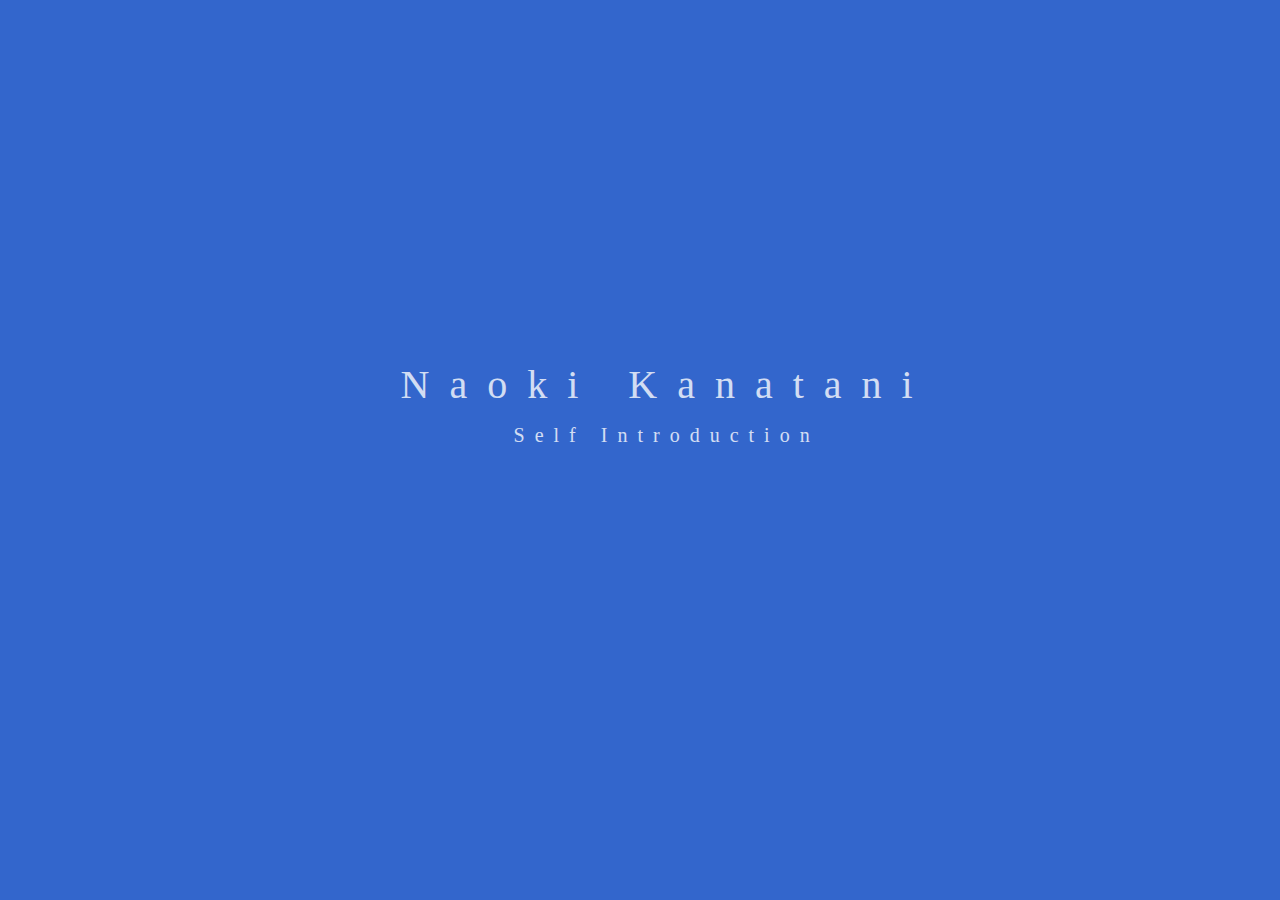
==== index.html @ c226ecf0 "complete" ====
<!doctype html>
<html>
<head>
<meta charset="UTF-8">
<meta name="viewport" content="width=device-width,initial-scale=1">
<title>自己紹介サイト</title>
<link rel="stylesheet" href="style.css">
<link rel="stylesheet" href="js/vegas/vegas.min.css">
<link rel="stylesheet" href="https://cdnjs.cloudflare.com/ajax/libs/font-awesome/6.0.0-beta2/css/all.min.css" integrity="sha512-YWzhKL2whUzgiheMoBFwW8CKV4qpHQAEuvilg9FAn5VJUDwKZZxkJNuGM4XkWuk94WCrrwslk8yWNGmY1EduTA==" crossorigin="anonymous" referrerpolicy="no-referrer" />
</head>
<body id="index">
<div id="loading">
  <div class="loader">
    <h2>Naoki Kanatani</h2>
    <p>Self Introduction</p>
  </div>
</div>
<header>
  <div>
    <div class="header-parts-space">
      <div class="header-name response-top-name"><a href="/view/index.html">Naoki Kanatani</a></div>
      <div class="hamburger" id="hamburger"> <span></span> <span></span> <span></span> </div>
      <nav class="header-nav" id="navi">
        <ul class="header-nav-parts" id="nav-parts">
          <li class="head-part home-part"><a href="/view/index.html">HOME</a></li>
          <li class="head-part"><a href="/about.html">About</a></li>
          <li class="head-part"><a href="/portfoliohtml">Portfolio</a></li>
          <li class="head-part"><a href="/contact.html">Contact</a></li>
        </ul>
      </nav>
    </div>
  </div>
</header>
<main></main>
<footer id="top-footer">
  <div id="footer-zone">
    <div class="small top-small-logo"><small>© Naoki Kanatani</small></div>
  </div>
</footer>
<script src="js/main/jquery-3.6.0.min.js"></script> 
<script src="js/main/load.js"></script> 
<script src="js/vegas/vegas.min.js"></script> 
<script src="js/main/slide.js"></script> 
<script src="js/main/hunburger.js"></script>
</body>
</html>
---- style.css ----
@charset "UTF-8";
/* CSS Document */
body {
  margin: 0;
  padding: 0;
  min-height: 100vh;
}
p, h1, h2, h3, h4, h5, h6 {
  margin: 0px;
}
a {
  margin: 0;
  padding: 0;
  text-decoration: none;
  font-family: "Didot";
  color: #FFFFFF;
  position: relative;
  display: inline-block;
}
div {
  margin: 0;
  padding: 0;
}
ul {
  list-style: none;
  margin: 0;
  padding: 0;
}
#loading {
  width: 100%;
  height: 100%;
  z-index: 99999;
  position: fixed;
  background: #3366CC;
}
.loader {
  display: none;
  text-align: center;
  position: fixed;
  top: 45%;
  left: 50%;
  transform: translate(-45%, -50%);
  color: white;
  line-height: 30px;
}
.loader h2 {
  font: 40px/40px Hiragino Mincho ProN;
  letter-spacing: 20px;
}
.loader p {
  margin-top: 20px;
  font: 20px/20px Hiragino Mincho ProN;
  letter-spacing: 10px;
}
/*header共通部分*/
header {
  height: 464px;
  width: 100%;
  margin: auto;
}
header a::after {
  position: absolute;
  bottom: 4px;
  left: 0;
  content: '';
  width: 100%;
  height: 2px;
  background: #ffffff;
  transform: scale(0, 1);
  transform-origin: left top;
  transition: transform .3s;
}
.header-parts-space a:hover::after {
  transform: scale(1, 1);
}
.header-image {
  background: transparent url('images/header-images/about-nav-img.png') 0% 0% no-repeat padding-box;
  height: 464px;
  border-bottom-left-radius: 90% 20%;
  border-bottom-right-radius: 90% 20%;
  background-position: center top;
  background-size: cover;
}
.header-parts-space {
  height: 62px;
  width: 90%;
  margin: auto;
}
.header-name {
  float: left;
  margin-top: 51px;
}
.header-name a {
  font-size: 50px;
}
.header-nav {
  margin-top: 63px;
  float: right;
}
.header-nav-parts {
  display: flex;
}
.head-part {
  margin: 0 40px;
}
.home-part {
  display: none;
}
.head-part a {
  font-size: 30px;
}
.hamburger {
  display: none;
}
main {
  clear: both;
  width: 100%;
  margin: 0px auto 250px auto;
}
.common {
  width: 80%;
  margin: 0px auto;
}
.main-title {
  margin-top: 123px;
}
.main-title h2 {
  text-align: center;
  font: normal normal normal 70px/89px Didot;
  letter-spacing: 0px;
  color: #99CCFF;
}
.content {
  margin: 250px auto 0 auto;
  height: auto;
  opacity: 0;
  transition: all 1s ease;
  transform: translate(0, 200px);
}
.show {
  opacity: 1;
  transform: translate(0, 0);
}
footer {
  margin: 0 auto;
  height: 300px;
  width: 100%;
  background: #3366CC 0% 0% no-repeat padding-box;
}
/*aのhover時の設定*/
footer a {
  transition: 0.5s;
}
footer a:hover {
  opacity: 0.6;
  transition: 0.5s;
}
.footer-contents {
  margin-right: 120px;
  margin-left: 121px;
}
/*footerのKanatani Naoki*/
.footer-name {
  padding-top: 65px;
}
.footer-name a {
  font: normal normal normal 30px/38px Didot;
  letter-spacing: 0.6px;
  height: 37px;
  text-align: left;
}
.content-parts {
  margin-top: 100px;
}
/*footerのナビゲーション*/
.footer-nav {
  float: left;
  padding-top: 30px;
}
.footer-nav ul {
  text-align: left;
  padding-left: 0px;
}
.footer-nav ul li {
  height: 24px;
  padding-bottom: 10px;
}
.footer-navi-part a {
  padding-bottom: 10px;
  font: normal normal normal 19px Didot;
  letter-spacing: 0.38px;
}
.footer-sns {
  float: right;
  padding-top: 24px;
}
.footer-sns ul {
  display: flex;
}
/*snsのナビゲーション*/
.footer-sns li a {
  display: flex;
  text-align: center;
}
.footer-sns-parts li {
  margin-left: 20.5px;
  width: 149px;
  height: 40px;
  position: relative;
  margin-right: 20.5px;
  text-align: center;
}
.footer-sns-parts li::before {
  position: absolute;
  top: 0;
  right: 100%;
  margin: 0 1rem;
  content: "";
  width: 1px;
  height: 100%;
  background-color: #ffffff;
}
.footer-sns-parts li:nth-child(1) {
  width: 149px;
}
.footer-sns-parts li:nth-child(2) {
  width: 129px;
}
.footer-sns-parts li:nth-child(3) {
  width: 146px;
}
.footer-sns-parts li p {
  letter-spacing: 0.4px;
  font-size: 20px;
  line-height: 40px;
}
.footer-sns-icon {
  font-size: 40px;
}
.fa-instagram {
  margin-right: 15px;
}
.fa-facebook-f {
  margin-right: 23px;
}
.fa-twitter {
  margin-right: 17px;
}
.small {
  clear: both;
  text-align: center;
  font: normal normal normal 20px/25px Didot;
  color: #FFFFFF;
  padding-top: 33.52px;
}
/*トップページ*/
#index {
  width: 100%;
}
#top-footer {
  background: transparent 0% 0% no-repeat padding-box;
  width: 138px;
  height: 25px;
}
.top-small-logo {
  padding-top: 0px;
}
/*アバウトページ*/
.about {
  height: auto;
  width: 100%;
}
.about-parts-title {
  width: 80px;
  height: 50px;
  margin: 0 auto;
}
.about-parts-title h2 {
  text-align: center;
  text-decoration: underline;
  font: normal normal normal 40px/51px Didot;
  color: #99CCFF;
}
.my-info-parts {
  margin: 123px 0 0 0;
  height: 339px;
  display: flex;
}
.flex-right {
  flex-direction: row-reverse;
}
.my-info-introduct {
  margin-right: 239px;
}
.my-info-name {
  width: 200px;
  height: 50px;
  font: normal normal normal 50px/85px Hiragino Mincho ProN;
  color: #000303;
}
.my-info-detail {
  margin-top: 54px;
  width: 426px;
  height: 170px;
  font: normal normal normal 22px/37px Hiragino Mincho ProN;
  letter-spacing: 0.44px;
  color: #000202;
}
.my-info-image img {
  width: 462px;
  height: 339px;
  border-radius: 57px;
}
.chart-parts {
  width: 801px;
  height: auto;
  margin-left: auto;
  margin-right: auto;
}
/*skill*/
.my-skill-chart-list {
  display: flex;
}
.my-skill-chart {
  margin-right: 223px;
}
.my-skill-list h2 {
  width: 188px;
  height: 37px;
  font: normal normal normal 30px/38px Didot;
  color: #000202;
}
.my-skill-list li {
  width: 126px;
  height: 24px;
  font: normal normal normal 19px/43px Didot;
  letter-spacing: 0.38px;
  color: #000202;
  margin: 15px 0px;
}
.chart {
  height: 300px;
  width: 300px;
}
#skill-two-part {
  margin-top: 70px;
}
/*ポートフォリオページ*/
.header-portfolio-image {
  background: transparent url('images/header-images/portfoliotop.jpg') 0% 0% no-repeat padding-box;
  background-position: center top;
  background-size: cover;
}
.portfolio-image {
  width: 745px;
  height: 446px;
}
.portfolio-introduct {
  width: 324px;
  height: 446px;
}
.right-introduct, .right-image {
  float: right;
}
.left-introduct, .left-image {
  float: left;
}
.portfolio-part-title {
  height: 50px;
  margin-top: 71px;
  display: inline-block;
  font: normal normal normal 40px/50px Didot;
  color: #3366CC;
}
.portfolio-part-introduct {
  margin-top: 75px;
  font: normal normal normal 20px/60px Hiragino Mincho ProN;
  color: #99CCFF;
}
.arrow-parts {
  margin-top: 46px;
  width: 300px;
  height: 37px;
}
.portfolio-link {
  display: flex;
  align-items: center;
}
.arrow {
  width: 92px;
  height: 0px;
  border: 2px solid #3366CC;
  position: relative;
  line-height: 37px;
  transition: 0.5s;
}
.arrow:after {
  position: absolute;
  content: "";
  width: 16px;
  height: 16px;
  border: 4px solid #3366CC;
  border-radius: 50px;
  top: -11px;
  right: -22px;
}
.portfolio-link p {
  margin-left: 41px;
  width: 99px;
  height: 37px;
  font: normal normal normal 30px/38px Didot;
  letter-spacing: 1.8px;
  color: #3366CC;
}
.portfolio-link:hover .arrow {
  transition: 0.5s;
  width: 112.91px;
}
.clear-fix:after {
  content: "";
  display: block;
  clear: both;
}
/*コンタクトページ*/
.contact-image {
  background: transparent url("images/header-images/contact.png") 0% 0% no-repeat padding-box;
  background-size: cover;
  background-position: center;
}
.contact-message {
  width: 736px;
  height: 54px;
  margin: 68px auto;
}
.contact-message p {
  text-align: center;
  font: normal normal normal 20px/34px Hiragino Mincho ProN;
  letter-spacing: 0.4px;
  color: #050505;
  opacity: 0.7;
}
/*contactボタン*/
.button-list {
  display: flex;
  justify-content: center;
  align-items: center;
  margin: 126px 0px 124px 0px;
}
.contact-button {
  margin: 0 40px;
  width: 269px;
  height: 84px;
  display: flex;
  justify-content: center;
  align-items: center;
  transition: 0.5s;
  cursor: pointer;
}
.contact-button:hover {
  transition: 0.5s;
}
.contact-button p {
  font: normal normal normal 30px/38px Didot;
  letter-spacing: 1.5px;
}
.contact-button:hover .sns-button-text {
  color: #FFFFFF;
}
.facebook-button {
  border: 1px solid #3366CC;
}
.facebook-button:hover {
  background: #3366CC 0% 0% no-repeat padding-box;
  border: 1px solid #3366CC;
}
.facebook-button p {
  color: #3366CC;
}
.twitter-button {
  border: 1px solid #99CCFF;
}
.twitter-button:hover {
  background: #99CCFF 0% 0% no-repeat padding-box;
  border: 1px solid #99CCFF;
}
.twitter-button p {
  color: #99CCFF;
}
.blog-button {
  border: 1px solid #CCCCCC;
}
.blog-button:hover {
  border: 1px solid #CCCCCC;
  background: #CCCCCC 0% 0% no-repeat padding-box;
}
.blog-button p {
  color: #CCCCCC;
}
@media screen and (max-width:600px) {
  body {
    max-width: 599px;
    margin: auto;
    -webkit-overflow-scrolling: touch;
  }
  img {
    max-width: 100%;
  }
  h2 {
    font: normal normal normal 30px/38px Didot;
  }
  header {
    width: 100%;
    height: 180px;
  }
  .header-image {
    border-bottom-left-radius: 70% 20%;
    border-bottom-right-radius: 70% 20%;
    height: 180px;
  }
  /* ハンバーガーメニュー	*/
  .hamburger {
    margin-top: 10px;
    position: relative;
    display: inline-block;
    float: right;
    width: 29px;
    height: 33px;
    mix-blend-mode: normal;
    cursor: pointer;
    z-index: 999;
  }
  .hamburger span {
    position: absolute;
    display: inline-block;
    height: 0px;
    width: 100%;
    border: 1px solid #FFFFFF;
    transition: all .4s;
  }
  .hamburger span:nth-of-type(1) {
    top: 15px;
  }
  .hamburger span:nth-of-type(2) {
    top: 24px;
  }
  .hamburger span:nth-of-type(3) {
    top: 33px;
  }
  .active span:nth-of-type(1) {
    top: 18px;
    transform: translateY(6px) rotate(-45deg);
  }
  .active span:nth-of-type(2) {
    opacity: 0;
  }
  .active span:nth-of-type(3) {
    top: 30px;
    transform: translateY(-6px) rotate(45deg);
  }
  .response-top-name a {
    text-align: left;
    font: normal normal normal 30px/30px Didot;
    line-height: 30px;
  }
  .header-nav {
    position: fixed;
    z-index: -1;
    opacity: -1;
    top: 0;
    left: 0;
    width: 100%;
    height: 100vh;
    background: #3366CC;
    transition: all 0.3s;
  }
  .nav-active {
    margin: 0;
    opacity: 0.8;
    z-index: 998;
  }
  .header-nav ul {
    display: none;
  }
  .nav-active ul {
    display: flex;
    flex-flow: column;
    justify-content: space-between;
    position: absolute;
    z-index: 998;
    top: 50%;
    left: 50%;
    transform: translate(-50%, -50%);
  }
  .nav-active li {
    display: inline-block;
    text-align: center;
    margin: 40px 0;
  }
  footer {
    max-width: 599px;
    height: 324px;
  }
  .footer-contents {
    width: 81%;
    margin: 0 auto;
  }
  .footer-name {
    padding-top: 50px;
    width: 280px;
    height: 37px;
  }
  .footer-name a {
    font: normal normal normal 25px/25px Didot;
  }
  /*footerのナビゲーション*/
  .footer-nav, .footer-sns {
    float: none;
  }
  /*footerのナビゲーション*/
  .footer-nav {
    padding-top: 17px;
  }
  .footer-nav ul {
    text-align: left;
    padding-left: 0px;
  }
  .footer-nav ul li {
    height: 24px;
    padding-bottom: 10px;
  }
  .footer-navi-part a {
    padding-bottom: 10px;
    font: normal normal normal 19px Didot;
    letter-spacing: 0.38px;
  }
  .footer-sns ul {
    display: flex;
  }
  .footer-sns li {
    margin-left: 0px;
    margin-right: 17.5px;
    height: 40px;
  }
  .footer-sns li a {
    display: flex;
  }
  .footer-sns-parts li::before {
    display: none;
  }
  .footer-sns-parts li p {
    font: normal normal normal 15px/18px Didot;
    height: 18px;
  }
  .footer-sns-icon {
    font-size: 20px;
    margin-right: 7px;
  }
  .small {
    padding-top: 5px;
  }
  .loader h2 {
    font: 30px/30px Hiragino Mincho ProN;
	line-height: 40px;
  }
  .loader p {
    font: 10px/10px Hiragino Mincho ProN;
	line-height: 40px;
  }
  /* topページ	*/
  #index {
    min-height: 100vh;
    position: relative;
    padding-bottom: 60px;
    box-sizing: border-box;
  }
  .response-top-name {
    margin-top: 10px;
    width: 121px;
    height: 67px;
  }
  #top-footer {
    position: absolute;
    bottom: 30px;
    left: 50%;
    transform: translate(-50%, 0);
  }
  main {
    margin: 60px auto 200px auto;
    width: 100%;
  }
  .main-title {
    width: 106px;
    height: 37px;
    margin: auto;
  }
  .main-title h2 {
    font: normal normal normal 25px/30px Didot;
  }
  canvas {
    margin: 0px;
    width: 100%;
    height: 217px;
    text-align: center;
  }
  .content-parts {
    margin-top: 0px;
  }
  /*About*/
  #main-about {
    height: auto;
  }
  .about-list-part {
    height: auto;
    width: 100%;
    margin-top: 100px;
  }
  .about-parts-title {
    width: 52px;
    height: 25px;
  }
  .about-parts-title h2 {
    font: normal normal normal 20px/25px Didot;
  }
  .my-info-parts {
    display: block;
    width: 90%;
    margin: 37px auto 0 auto;
  }
  .my-info-introduct {
    width: 100%;
  }
  .my-info-image {
    margin: 0 auto;
    text-align: center;
	width: 100%;
  }
  .my-info-image img {
    width: 100%;
    height: 150px;
    border-radius: 19px;
  }
  .my-info-name {
    margin-top: 37px;
    width: 120px;
    height: 30px;
    font: normal normal normal 30px/51px Hiragino Mincho ProN;
  }
  .my-info-detail {
    margin-top: 37px;
    width: 90%;
    height: 114px;
    font: normal normal normal 13px/23px Hiragino Mincho ProN;
  }
  .chart-parts {
    margin-right: auto;
    margin-left: auto;
    width: 100%;
  }
  .my-skill-list {
    display: none;
  }
  .my-skill-chart-list {
    display: block;
    width: 100%;
    height: 300px;
    position: relative;
  }
  .my-skill-chart {
    margin-right: 0px;
  }
  /*  portfolio	*/
  .portfolio-part {
    margin-top: 100px;
  }
  .right-introduct, .left-introduct, .right-image, .left-image {
    float: none;
  }
  .portfolio-image {
    width: 100%;
    height: 188px;
  }
  .portfolio-introduct {
    height: auto;
  }
  .portfolio-image img {
    border-radius: 20px;
  }
  .portfolio-part-title {
    font: normal normal normal 30px/38px Didot;
    margin-top: 40px;
  }
  .portfolio-part-introduct {
    margin-top: 40px;
    width: 300px;
    height: 95px;
    font: normal normal normal 15px/40px Hiragino Mincho ProN;
  }
  .arrow-parts {
    width: 160px;
  }
  .arrow {
    width: 100px;
  }
  .arrow:after {
    position: absolute;
    content: "";
    width: 14px;
    height: 14px;
  }
  .portfolio-link p {
    width: 66px;
    height: 25px;
    font: normal normal normal 20px/25px Didot;
  }
  /* contact */
  .contact-message {
    width: 296px;
    height: 27px;
  }
  .contact-message p {
    font: normal normal normal 10px/10px Hiragino Mincho ProN;
    letter-spacing: 0.2px;
  }
  .button-list {
    flex-direction: column;
    align-items: center;
    margin: 90px auto;
  }
  .contact-button {
    width: 166px;
    height: 60px;
    text-align: center;
    margin-bottom: 60px;
  }
  .contact-button:nth-of-type(3) {
    margin-bottom: 0px;
  }
  .contact-button p {
    font: normal normal normal 15px/18px Didot;
    width: 70px;
    height: 18px;
  }
}
---- js/vegas/vegas.min.css ----
.vegas-content-scrollable,.vegas-overlay,.vegas-slide,.vegas-slide-inner,.vegas-timer{position:absolute;top:0;left:0;bottom:0;right:0;overflow:hidden;border:none;padding:0;margin:0}.vegas-content-scrollable{position:relative;height:100%;overflow:auto}.vegas-overlay{opacity:.5;background:url(overlays/02.png) center center}.vegas-timer{top:auto;bottom:0;height:2px}.vegas-timer-progress{width:0%;height:100%;background:#fff;transition:width ease-out}.vegas-timer-running .vegas-timer-progress{width:100%}.vegas-slide,.vegas-slide-inner{margin:0;padding:0;background:center center no-repeat;transform:translateZ(0);will-change:transform,opacity}body .vegas-container{overflow:hidden!important;position:relative}.vegas-video{min-width:100%;min-height:100%;width:auto;height:auto}body.vegas-container{overflow:auto;position:static;z-index:-2}body.vegas-container>.vegas-overlay,body.vegas-container>.vegas-slide,body.vegas-container>.vegas-timer{position:fixed;z-index:-1}.vegas-transition-blur,.vegas-transition-blur2{opacity:0;filter:blur(32px) brightness(1.01)}.vegas-transition-blur-in,.vegas-transition-blur2-in{opacity:1;filter:blur(0) brightness(1.01)}.vegas-transition-blur2-out{opacity:0}.vegas-transition-burn,.vegas-transition-burn2{opacity:0;filter:contrast(1000%) saturate(1000%)}.vegas-transition-burn-in,.vegas-transition-burn2-in{opacity:1;filter:contrast(100%) saturate(100%)}.vegas-transition-burn2-out{opacity:0;filter:contrast(1000%) saturate(1000%)}.vegas-transition-fade,.vegas-transition-fade2{opacity:0}.vegas-transition-fade-in,.vegas-transition-fade2-in{opacity:1}.vegas-transition-fade2-out{opacity:0}.vegas-transition-flash,.vegas-transition-flash2{opacity:0;filter:brightness(25)}.vegas-transition-flash-in,.vegas-transition-flash2-in{opacity:1;filter:brightness(1)}.vegas-transition-flash2-out{opacity:0;filter:brightness(25)}.vegas-transition-negative,.vegas-transition-negative2{opacity:0;filter:invert(100%)}.vegas-transition-negative-in,.vegas-transition-negative2-in{opacity:1;filter:invert(0)}.vegas-transition-negative2-out{opacity:0;filter:invert(100%)}.vegas-transition-slideDown,.vegas-transition-slideDown2{transform:translateY(-100%)}.vegas-transition-slideDown-in,.vegas-transition-slideDown2-in{transform:translateY(0)}.vegas-transition-slideDown2-out{transform:translateY(100%)}.vegas-transition-slideLeft,.vegas-transition-slideLeft2{transform:translateX(100%)}.vegas-transition-slideLeft-in,.vegas-transition-slideLeft2-in{transform:translateX(0)}.vegas-transition-slideLeft2-out,.vegas-transition-slideRight,.vegas-transition-slideRight2{transform:translateX(-100%)}.vegas-transition-slideRight-in,.vegas-transition-slideRight2-in{transform:translateX(0)}.vegas-transition-slideRight2-out{transform:translateX(100%)}.vegas-transition-slideUp,.vegas-transition-slideUp2{transform:translateY(100%)}.vegas-transition-slideUp-in,.vegas-transition-slideUp2-in{transform:translateY(0)}.vegas-transition-slideUp2-out{transform:translateY(-100%)}.vegas-transition-swirlLeft,.vegas-transition-swirlLeft2{transform:scale(2) rotate(35deg);opacity:0}.vegas-transition-swirlLeft-in,.vegas-transition-swirlLeft2-in{transform:scale(1) rotate(0);opacity:1}.vegas-transition-swirlLeft2-out,.vegas-transition-swirlRight,.vegas-transition-swirlRight2{transform:scale(2) rotate(-35deg);opacity:0}.vegas-transition-swirlRight-in,.vegas-transition-swirlRight2-in{transform:scale(1) rotate(0);opacity:1}.vegas-transition-swirlRight2-out{transform:scale(2) rotate(35deg);opacity:0}.vegas-transition-zoomIn,.vegas-transition-zoomIn2{transform:scale(0);opacity:0}.vegas-transition-zoomIn-in,.vegas-transition-zoomIn2-in{transform:scale(1);opacity:1}.vegas-transition-zoomIn2-out,.vegas-transition-zoomOut,.vegas-transition-zoomOut2{transform:scale(2);opacity:0}.vegas-transition-zoomOut-in,.vegas-transition-zoomOut2-in{transform:scale(1);opacity:1}.vegas-transition-zoomOut2-out{transform:scale(0);opacity:0}.vegas-animation-kenburns{-webkit-animation:kenburns ease-out;animation:kenburns ease-out}@-webkit-keyframes kenburns{0%{transform:scale(1.5)}100%{transform:scale(1)}}@keyframes kenburns{0%{transform:scale(1.5)}100%{transform:scale(1)}}.vegas-animation-kenburnsDownLeft{-webkit-animation:kenburnsDownLeft ease-out;animation:kenburnsDownLeft ease-out}@-webkit-keyframes kenburnsDownLeft{0%{transform:scale(1.5) translate(10%,-10%)}100%{transform:scale(1) translate(0,0)}}@keyframes kenburnsDownLeft{0%{transform:scale(1.5) translate(10%,-10%)}100%{transform:scale(1) translate(0,0)}}.vegas-animation-kenburnsDownRight{-webkit-animation:kenburnsDownRight ease-out;animation:kenburnsDownRight ease-out}@-webkit-keyframes kenburnsDownRight{0%{transform:scale(1.5) translate(-10%,-10%)}100%{transform:scale(1) translate(0,0)}}@keyframes kenburnsDownRight{0%{transform:scale(1.5) translate(-10%,-10%)}100%{transform:scale(1) translate(0,0)}}.vegas-animation-kenburnsDown{-webkit-animation:kenburnsDown ease-out;animation:kenburnsDown ease-out}@-webkit-keyframes kenburnsDown{0%{transform:scale(1.5) translate(0,-10%)}100%{transform:scale(1) translate(0,0)}}@keyframes kenburnsDown{0%{transform:scale(1.5) translate(0,-10%)}100%{transform:scale(1) translate(0,0)}}.vegas-animation-kenburnsLeft{-webkit-animation:kenburnsLeft ease-out;animation:kenburnsLeft ease-out}@-webkit-keyframes kenburnsLeft{0%{transform:scale(1.5) translate(10%,0)}100%{transform:scale(1) translate(0,0)}}@keyframes kenburnsLeft{0%{transform:scale(1.5) translate(10%,0)}100%{transform:scale(1) translate(0,0)}}.vegas-animation-kenburnsRight{-webkit-animation:kenburnsRight ease-out;animation:kenburnsRight ease-out}@-webkit-keyframes kenburnsRight{0%{transform:scale(1.5) translate(-10%,0)}100%{transform:scale(1) translate(0,0)}}@keyframes kenburnsRight{0%{transform:scale(1.5) translate(-10%,0)}100%{transform:scale(1) translate(0,0)}}.vegas-animation-kenburnsUpLeft{-webkit-animation:kenburnsUpLeft ease-out;animation:kenburnsUpLeft ease-out}@-webkit-keyframes kenburnsUpLeft{0%{transform:scale(1.5) translate(10%,10%)}100%{transform:scale(1) translate(0,0)}}@keyframes kenburnsUpLeft{0%{transform:scale(1.5) translate(10%,10%)}100%{transform:scale(1) translate(0,0)}}.vegas-animation-kenburnsUpRight{-webkit-animation:kenburnsUpRight ease-out;animation:kenburnsUpRight ease-out}@-webkit-keyframes kenburnsUpRight{0%{transform:scale(1.5) translate(-10%,10%)}100%{transform:scale(1) translate(0,0)}}@keyframes kenburnsUpRight{0%{transform:scale(1.5) translate(-10%,10%)}100%{transform:scale(1) translate(0,0)}}.vegas-animation-kenburnsUp{-webkit-animation:kenburnsUp ease-out;animation:kenburnsUp ease-out}@-webkit-keyframes kenburnsUp{0%{transform:scale(1.5) translate(0,10%)}100%{transform:scale(1) translate(0,0)}}@keyframes kenburnsUp{0%{transform:scale(1.5) translate(0,10%)}100%{transform:scale(1) translate(0,0)}}
/*# sourceMappingURL=vegas.min.css.map */
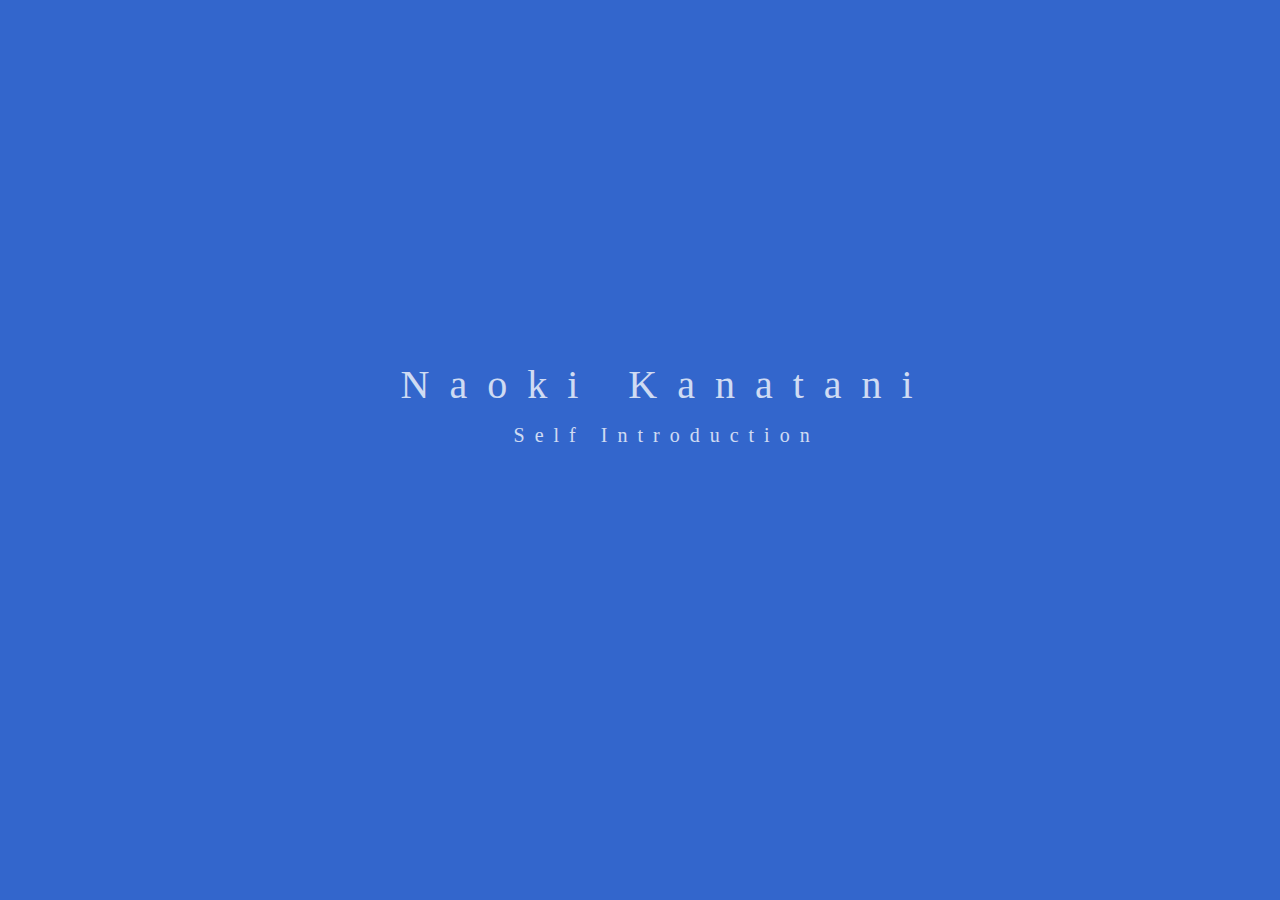
==== commit 19ed0b33: "good" ====
--- a/index.html
+++ b/index.html
@@ -10,7 +10,7 @@
 </head>
 <body id="index">
 <div id="loading">
-  <div class="loader">
+  <div class="loader load">
     <h2>Naoki Kanatani</h2>
     <p>Self Introduction</p>
   </div>
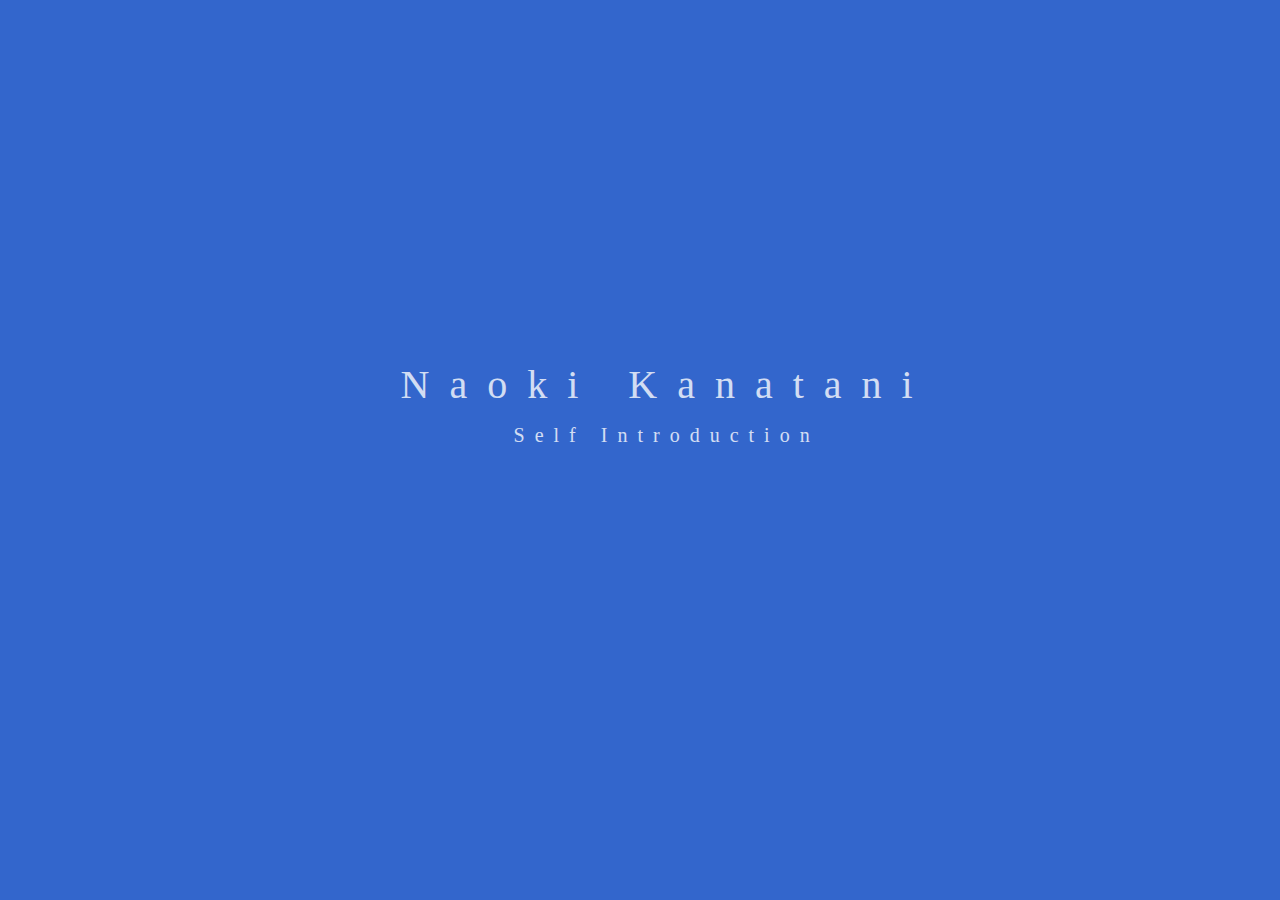
==== commit 385e186a: "complete" ====
--- a/index.html
+++ b/index.html
@@ -23,9 +23,9 @@
       <nav class="header-nav" id="navi">
         <ul class="header-nav-parts" id="nav-parts">
           <li class="head-part home-part"><a href="/view/index.html">HOME</a></li>
-          <li class="head-part"><a href="/about.html">About</a></li>
-          <li class="head-part"><a href="/portfoliohtml">Portfolio</a></li>
-          <li class="head-part"><a href="/contact.html">Contact</a></li>
+          <li class="head-part"><a href="/design-self-introduction/about.html">About</a></li>
+          <li class="head-part"><a href="/design-self-introduction/portfoliohtml">Portfolio</a></li>
+          <li class="head-part"><a href="/design-self-introduction/contact.html">Contact</a></li>
         </ul>
       </nav>
     </div>
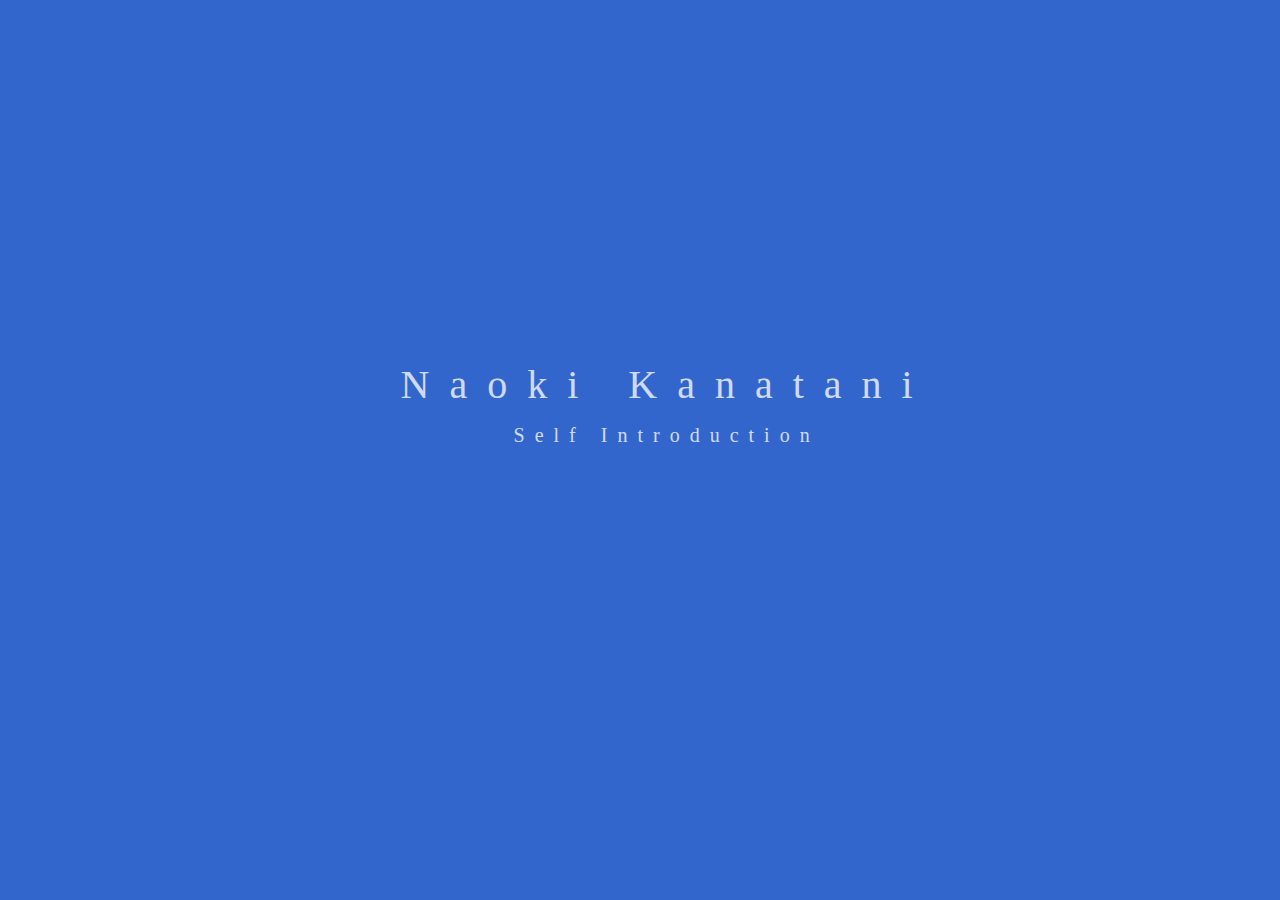
==== commit abdbb340: "com" ====
--- a/index.html
+++ b/index.html
@@ -22,9 +22,9 @@
       <div class="hamburger" id="hamburger"> <span></span> <span></span> <span></span> </div>
       <nav class="header-nav" id="navi">
         <ul class="header-nav-parts" id="nav-parts">
-          <li class="head-part home-part"><a href="/view/index.html">HOME</a></li>
+          <li class="head-part home-part"><a href="/design-self-introduction/index.html">HOME</a></li>
           <li class="head-part"><a href="/design-self-introduction/about.html">About</a></li>
-          <li class="head-part"><a href="/design-self-introduction/portfoliohtml">Portfolio</a></li>
+          <li class="head-part"><a href="/design-self-introduction/portfolio.html">Portfolio</a></li>
           <li class="head-part"><a href="/design-self-introduction/contact.html">Contact</a></li>
         </ul>
       </nav>
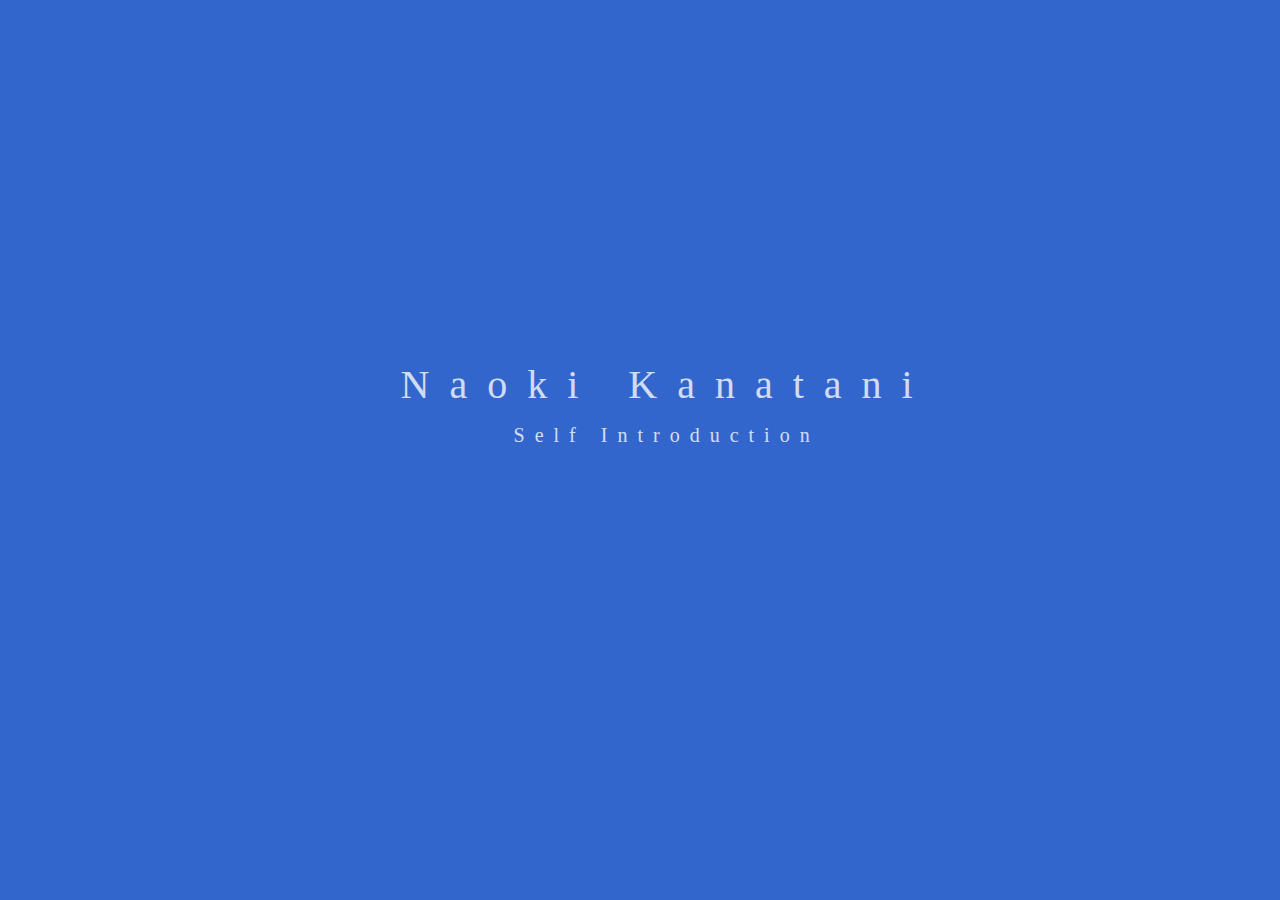
==== commit 54d717b6: "complete" ====
--- a/index.html
+++ b/index.html
@@ -18,7 +18,7 @@
 <header>
   <div>
     <div class="header-parts-space">
-      <div class="header-name response-top-name"><a href="/view/index.html">Naoki Kanatani</a></div>
+      <div class="header-name response-top-name"><a href="/design-self-introduction/index.html">Naoki Kanatani</a></div>
       <div class="hamburger" id="hamburger"> <span></span> <span></span> <span></span> </div>
       <nav class="header-nav" id="navi">
         <ul class="header-nav-parts" id="nav-parts">
--- a/style.css
+++ b/style.css
@@ -463,7 +463,7 @@
   font: normal normal normal 30px/38px Didot;
   letter-spacing: 1.5px;
 }
-.contact-button:hover .sns-button-text {
+.contact-button:hover .sns-button-text a{
   color: #FFFFFF;
 }
 .facebook-button {
@@ -473,7 +473,7 @@
   background: #3366CC 0% 0% no-repeat padding-box;
   border: 1px solid #3366CC;
 }
-.facebook-button p {
+.facebook-button p a{
   color: #3366CC;
 }
 .twitter-button {
@@ -483,7 +483,7 @@
   background: #99CCFF 0% 0% no-repeat padding-box;
   border: 1px solid #99CCFF;
 }
-.twitter-button p {
+.twitter-button p a{
   color: #99CCFF;
 }
 .blog-button {
@@ -493,7 +493,7 @@
   border: 1px solid #CCCCCC;
   background: #CCCCCC 0% 0% no-repeat padding-box;
 }
-.blog-button p {
+.blog-button p a{
   color: #CCCCCC;
 }
 @media screen and (max-width:600px) {
